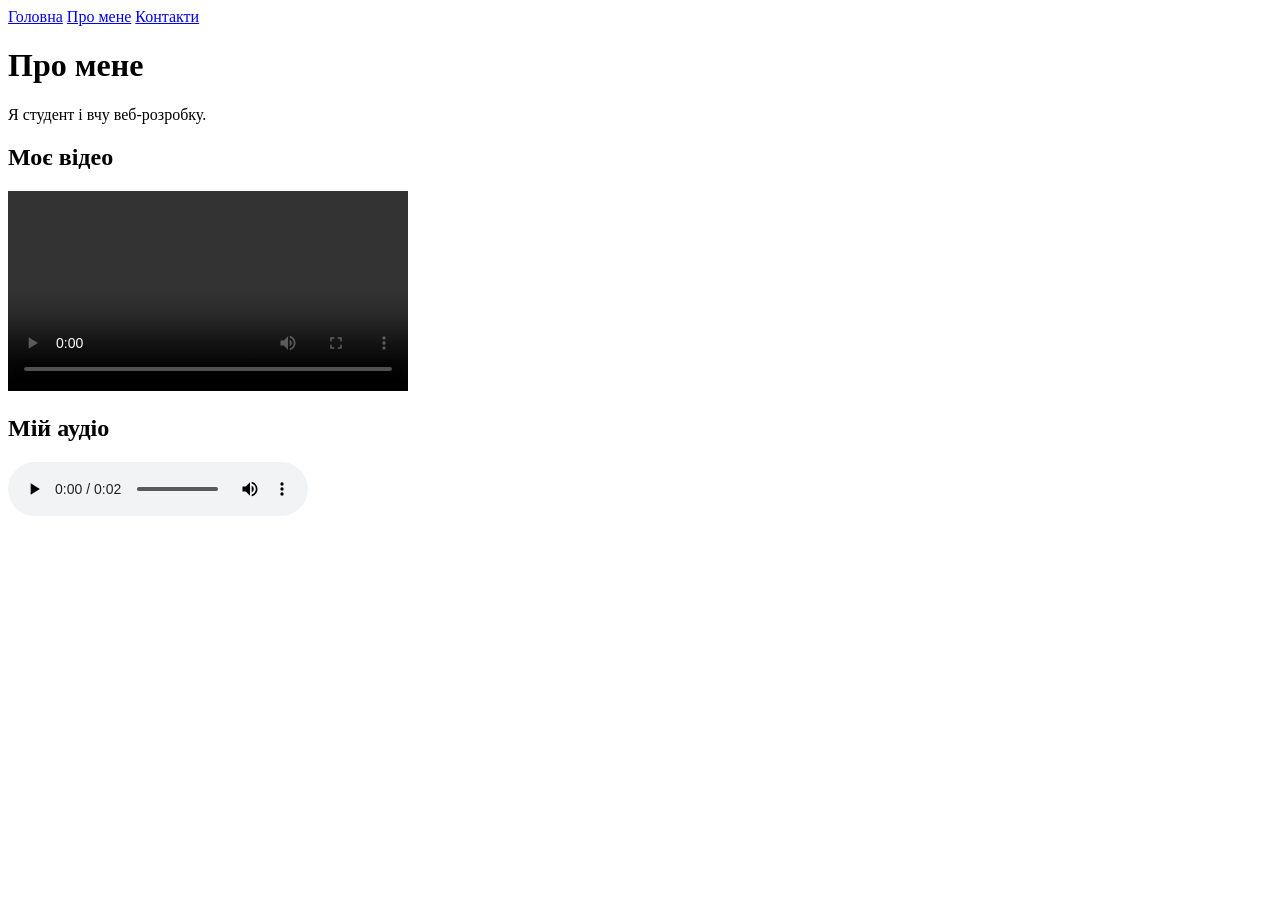
==== pages/about.html @ c15546d9 "first commit" ====
<!DOCTYPE html>
<html lang="uk">
<head>
    <meta charset="UTF-8">
    <title>Про мене</title>
</head>
<body>

<nav>
    <a href="../index.html">Головна</a>
    <a href="about.html">Про мене</a>
    <a href="contact.html">Контакти</a>
</nav>

<h1>Про мене</h1>

<p>Я студент і вчу веб-розробку.</p>

<h2>Моє відео</h2>
<video controls width="400">
    <source src="../assets/media/video.mp4" type="video/mp4">
    Ваш браузер не підтримує відео
</video>

<h2>Мій аудіо</h2>
<audio controls>
    <source src="../assets/media/audio.mp3" type="audio/mpeg">
    Ваш браузер не підтримує аудіо
</audio>

</body>
</html>
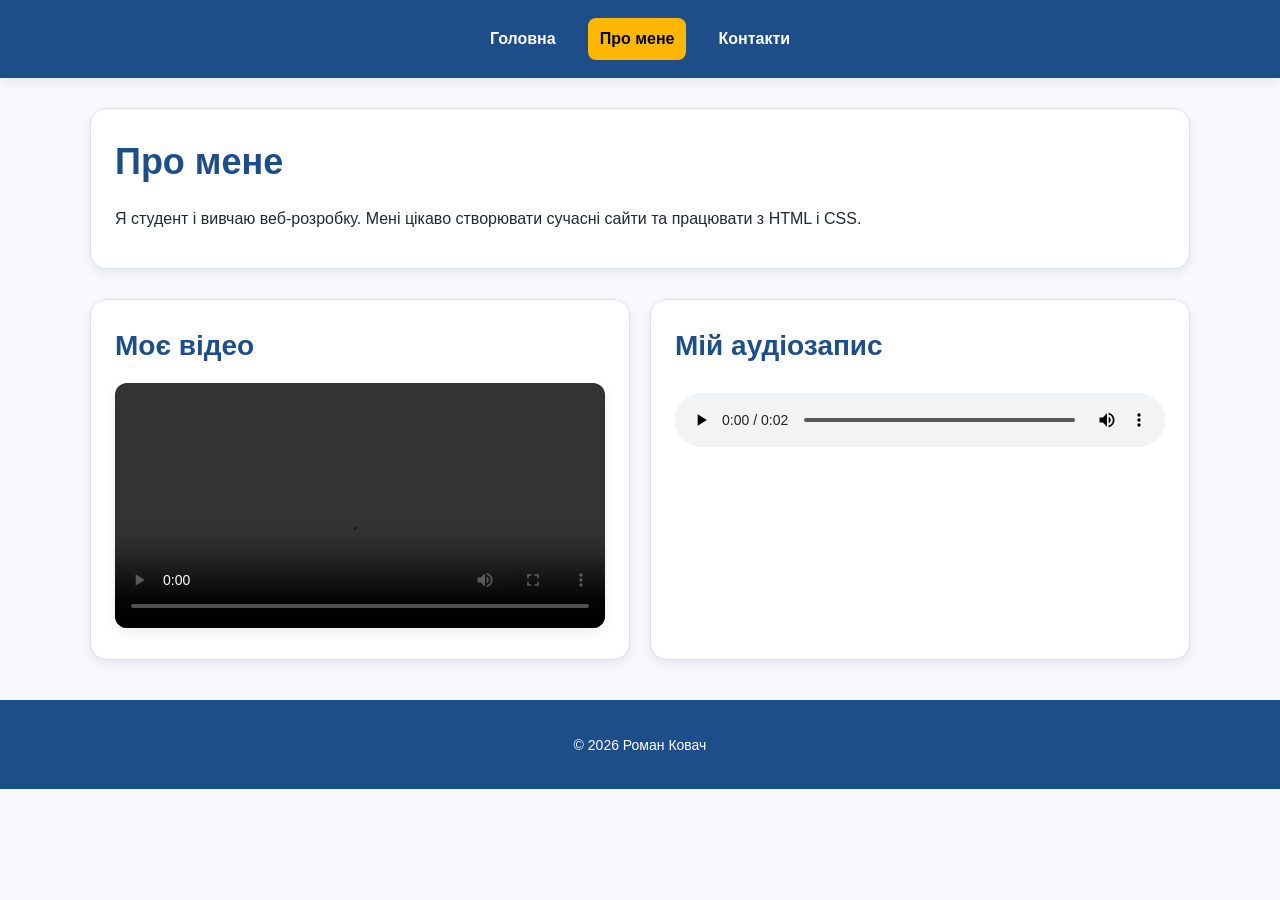
==== commit 30b6b856: "finish css practice" ====
--- a/pages/about.html
+++ b/pages/about.html
@@ -2,31 +2,55 @@
 <html lang="uk">
 <head>
     <meta charset="UTF-8">
+    <meta name="viewport" content="width=device-width, initial-scale=1.0">
     <title>Про мене</title>
+    <link rel="stylesheet" href="../styles/style.css">
+    <link rel="stylesheet" href="../styles/responsive.css">
 </head>
 <body>
 
-<nav>
-    <a href="../index.html">Головна</a>
-    <a href="about.html">Про мене</a>
-    <a href="contact.html">Контакти</a>
-</nav>
+<header class="site-header">
+    <div class="container">
+        <nav>
+            <ul class="nav-list">
+                <li><a href="../index.html">Головна</a></li>
+                <li><a href="about.html" class="active">Про мене</a></li>
+                <li><a href="contact.html">Контакти</a></li>
+            </ul>
+        </nav>
+    </div>
+</header>
 
-<h1>Про мене</h1>
+<main class="container">
+    <section class="section card">
+        <h1>Про мене</h1>
+        <p>Я студент і вивчаю веб-розробку. Мені цікаво створювати сучасні сайти та працювати з HTML і CSS.</p>
+    </section>
 
-<p>Я студент і вчу веб-розробку.</p>
+    <section class="section two-column">
+        <div class="card">
+            <h2>Моє відео</h2>
+            <video controls>
+                <source src="../assets/media/video.mp4" type="video/mp4">
+                Ваш браузер не підтримує відео.
+            </video>
+        </div>
 
-<h2>Моє відео</h2>
-<video controls width="400">
-    <source src="../assets/media/video.mp4" type="video/mp4">
-    Ваш браузер не підтримує відео
-</video>
+        <div class="card">
+            <h2>Мій аудіозапис</h2>
+            <audio controls>
+                <source src="../assets/media/audio.mp3" type="audio/mpeg">
+                Ваш браузер не підтримує аудіо.
+            </audio>
+        </div>
+    </section>
+</main>
 
-<h2>Мій аудіо</h2>
-<audio controls>
-    <source src="../assets/media/audio.mp3" type="audio/mpeg">
-    Ваш браузер не підтримує аудіо
-</audio>
+<footer class="site-footer">
+    <div class="container">
+        <p>© 2026 Роман Ковач</p>
+    </div>
+</footer>
 
 </body>
 </html>
--- a/styles/style.css
+++ b/styles/style.css
@@ -0,0 +1,286 @@
+/* ===== 1. БАЗОВІ ЗМІННІ ТА ГЛОБАЛЬНІ СТИЛІ ===== */
+:root {
+    --color-primary: #1d4e89;
+    --color-accent: #ffb703;
+    --color-bg: #f7f9fc;
+    --color-surface: #ffffff;
+    --color-text: #1f2937;
+    --color-border: #d9e2ec;
+    --shadow: 0 4px 12px rgba(0, 0, 0, 0.08);
+}
+
+*,
+*::before,
+*::after {
+    box-sizing: border-box;
+}
+
+body {
+    margin: 0;
+    font-family: Arial, sans-serif;
+    line-height: 1.6;
+    background-color: var(--color-bg);
+    color: var(--color-text);
+}
+
+.container {
+    width: min(1100px, calc(100% - 32px));
+    margin: 0 auto;
+}
+
+/* ===== 2. HEADER, NAV, FOOTER ===== */
+.site-header {
+    background-color: var(--color-primary);
+    padding: 18px 0;
+    box-shadow: var(--shadow);
+}
+
+.nav-list {
+    list-style: none;
+    display: flex;
+    flex-direction: row;
+    justify-content: center;
+    align-items: center;
+    gap: 20px;
+    margin: 0;
+    padding: 0;
+}
+
+.nav-list li {
+    margin: 0;
+    padding: 0;
+}
+
+.nav-list a {
+    display: inline-block;
+    color: #ffffff;
+    text-decoration: none;
+    font-weight: bold;
+    padding: 8px 12px;
+    border-radius: 8px;
+    transition: 0.3s;
+}
+
+.nav-list a:hover {
+    background-color: rgba(255, 255, 255, 0.15);
+    color: var(--color-accent);
+}
+
+.nav-list a.active {
+    background-color: var(--color-accent);
+    color: #000000;
+}
+
+.site-footer {
+    margin-top: 40px;
+    padding: 20px 0;
+    background-color: var(--color-primary);
+    color: #ffffff;
+    text-align: center;
+    font-size: 14px;
+}
+
+/* ===== 3. ОСНОВНІ БЛОКИ ТА ТЕКСТ ===== */
+.section {
+    margin: 30px 0;
+}
+
+.card {
+    background-color: var(--color-surface);
+    padding: 24px;
+    border: 1px solid var(--color-border);
+    border-radius: 16px;
+    box-shadow: var(--shadow);
+}
+
+h1,
+h2,
+h3 {
+    margin-top: 0;
+    color: var(--color-primary);
+}
+
+h1 {
+    font-size: 36px;
+    margin-bottom: 16px;
+}
+
+h2 {
+    font-size: 28px;
+    margin-bottom: 14px;
+}
+
+h3 {
+    font-size: 22px;
+    margin-bottom: 12px;
+}
+
+p {
+    margin-bottom: 12px;
+}
+
+ul,
+ol {
+    padding-left: 22px;
+}
+
+li {
+    margin-bottom: 8px;
+}
+
+/* ===== 4. FLEXBOX БЛОКИ ===== */
+.two-column {
+    display: flex;
+    gap: 20px;
+    align-items: stretch;
+}
+
+.two-column > * {
+    flex: 1;
+}
+
+/* ===== 5. ЗОБРАЖЕННЯ ТА FIGURE ===== */
+figure {
+    margin: 0;
+}
+
+img {
+    display: block;
+    max-width: 100%;
+    height: auto;
+    border-radius: 14px;
+    box-shadow: var(--shadow);
+}
+
+figcaption {
+    margin-top: 10px;
+    font-size: 14px;
+    color: #4b5563;
+    text-align: center;
+}
+
+/* ===== 6. ТАБЛИЦЯ ===== */
+.table-wrapper {
+    overflow-x: auto;
+}
+
+table {
+    width: 100%;
+    border-collapse: collapse;
+    background-color: var(--color-surface);
+    border-radius: 12px;
+    overflow: hidden;
+}
+
+caption {
+    margin-bottom: 10px;
+    font-weight: bold;
+    font-size: 18px;
+    color: var(--color-primary);
+}
+
+th,
+td {
+    padding: 12px 14px;
+    border: 1px solid var(--color-border);
+    text-align: left;
+}
+
+th {
+    background-color: var(--color-primary);
+    color: #ffffff;
+}
+
+tbody tr:nth-child(even) {
+    background-color: #f1f5f9;
+}
+
+/* ===== 7. ВІДЕО ТА АУДІО ===== */
+video {
+    width: 100%;
+    max-width: 100%;
+    border-radius: 12px;
+    box-shadow: var(--shadow);
+}
+
+audio {
+    width: 100%;
+    margin-top: 10px;
+}
+
+/* ===== 8. ФОРМА ===== */
+.contact-form {
+    margin-top: 20px;
+}
+
+.form-group {
+    margin-bottom: 18px;
+}
+
+label {
+    display: inline-block;
+    margin-bottom: 8px;
+    font-weight: bold;
+}
+
+input,
+select,
+textarea {
+    width: 100%;
+    padding: 12px 14px;
+    border: 1px solid var(--color-border);
+    border-radius: 10px;
+    background-color: #ffffff;
+    font-size: 16px;
+}
+
+input:focus,
+select:focus,
+textarea:focus {
+    outline: none;
+    border-color: var(--color-primary);
+    box-shadow: 0 0 0 3px rgba(29, 78, 137, 0.15);
+}
+
+fieldset {
+    border: 1px solid var(--color-border);
+    border-radius: 12px;
+    padding: 14px;
+    margin-bottom: 18px;
+    background-color: #ffffff;
+}
+
+legend {
+    padding: 0 8px;
+    font-weight: bold;
+    color: var(--color-primary);
+}
+
+fieldset label {
+    display: inline-flex;
+    align-items: center;
+    gap: 8px;
+    margin-right: 16px;
+    font-weight: normal;
+}
+
+input[type="radio"],
+input[type="checkbox"] {
+    width: auto;
+}
+
+button {
+    padding: 12px 18px;
+    border: none;
+    border-radius: 10px;
+    background-color: var(--color-primary);
+    color: #ffffff;
+    font-size: 16px;
+    cursor: pointer;
+    transition: 0.3s;
+}
+
+button:hover {
+    opacity: 0.92;
+    background-color: #163b68;
+}
--- a/styles/responsive.css
+++ b/styles/responsive.css
@@ -0,0 +1,31 @@
+@media (max-width: 768px) {
+    .nav-list {
+        flex-direction: column;
+        gap: 10px;
+    }
+
+    .two-column {
+        flex-direction: column;
+    }
+
+    h1 {
+        font-size: 28px;
+    }
+
+    h2 {
+        font-size: 24px;
+    }
+
+    .container {
+        width: min(100% - 20px, 1100px);
+    }
+
+    .card {
+        padding: 18px;
+    }
+
+    th,
+    td {
+        padding: 10px;
+    }
+}
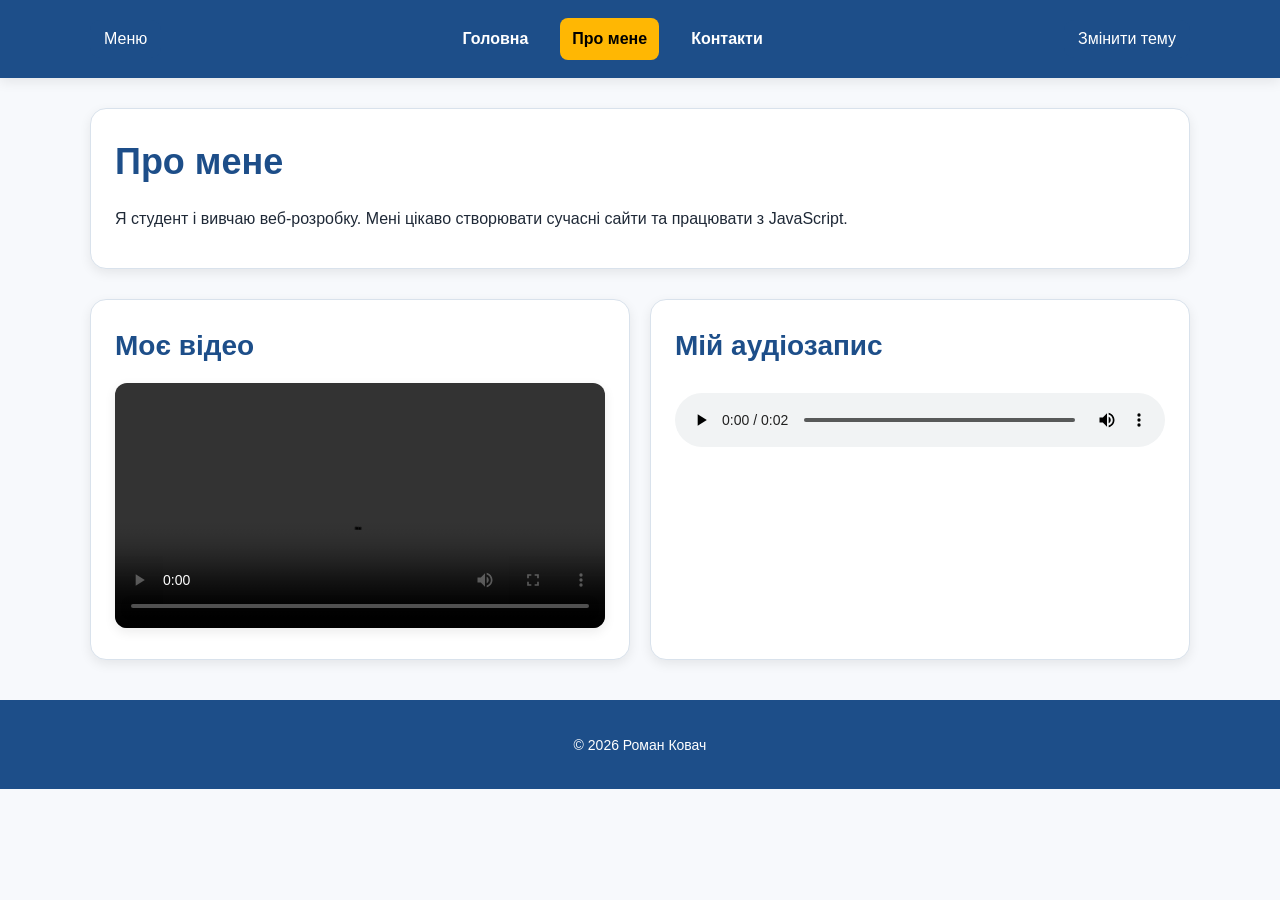
==== commit 98e31733: "add javascript interactivity" ====
--- a/pages/about.html
+++ b/pages/about.html
@@ -6,25 +6,32 @@
     <title>Про мене</title>
     <link rel="stylesheet" href="../styles/style.css">
     <link rel="stylesheet" href="../styles/responsive.css">
+    <script src="../js/main.js" defer></script>
 </head>
 <body>
 
 <header class="site-header">
-    <div class="container">
-        <nav>
+    <div class="container header-row">
+        <button class="menu-toggle" type="button" aria-expanded="false" aria-controls="site-nav">
+            Меню
+        </button>
+
+        <nav id="site-nav" class="site-nav">
             <ul class="nav-list">
                 <li><a href="../index.html">Головна</a></li>
-                <li><a href="about.html" class="active">Про мене</a></li>
+                <li><a href="about.html">Про мене</a></li>
                 <li><a href="contact.html">Контакти</a></li>
             </ul>
         </nav>
+
+        <button class="theme-toggle" type="button">Змінити тему</button>
     </div>
 </header>
 
 <main class="container">
     <section class="section card">
         <h1>Про мене</h1>
-        <p>Я студент і вивчаю веб-розробку. Мені цікаво створювати сучасні сайти та працювати з HTML і CSS.</p>
+        <p>Я студент і вивчаю веб-розробку. Мені цікаво створювати сучасні сайти та працювати з JavaScript.</p>
     </section>
 
     <section class="section two-column">
@@ -48,9 +55,11 @@
 
 <footer class="site-footer">
     <div class="container">
-        <p>© 2026 Роман Ковач</p>
+        <p>© <span id="current-year"></span> Роман Ковач</p>
     </div>
 </footer>
 
+<button class="back-to-top" type="button" hidden>Вгору</button>
+
 </body>
 </html>
--- a/styles/style.css
+++ b/styles/style.css
@@ -284,3 +284,166 @@
     opacity: 0.92;
     background-color: #163b68;
 }
+
+/* ===== JS UI ===== */
+.header-row {
+    display: flex;
+    justify-content: space-between;
+    align-items: center;
+    gap: 16px;
+}
+
+.menu-toggle,
+.theme-toggle,
+.back-to-top,
+.clear-draft-btn,
+.filter-btn,
+.accordion-trigger,
+.modal-close {
+    padding: 10px 14px;
+    border: none;
+    border-radius: 10px;
+    background-color: var(--color-primary);
+    color: #ffffff;
+    cursor: pointer;
+}
+
+.site-nav {
+    flex: 1;
+}
+
+.filter-buttons {
+    display: flex;
+    gap: 10px;
+    margin-bottom: 20px;
+    flex-wrap: wrap;
+}
+
+.accordion-item + .accordion-item {
+    margin-top: 12px;
+}
+
+.accordion-trigger {
+    width: 100%;
+    text-align: left;
+}
+
+.accordion-content {
+    padding: 14px;
+    border: 1px solid var(--color-border);
+    border-top: none;
+    background: #ffffff;
+    border-radius: 0 0 10px 10px;
+}
+
+.back-to-top {
+    position: fixed;
+    right: 20px;
+    bottom: 20px;
+    z-index: 1000;
+}
+
+.modal[hidden] {
+    display: none;
+}
+
+.modal {
+    position: fixed;
+    inset: 0;
+    z-index: 2000;
+}
+
+.modal-overlay {
+    position: absolute;
+    inset: 0;
+    background: rgba(0, 0, 0, 0.7);
+}
+
+.modal-content {
+    position: relative;
+    z-index: 2;
+    width: min(90%, 600px);
+    margin: 60px auto;
+    background: #ffffff;
+    padding: 20px;
+    border-radius: 16px;
+}
+
+.modal-image {
+    width: 100%;
+    height: auto;
+    border-radius: 12px;
+}
+
+.error-message {
+    display: block;
+    margin-top: 6px;
+    color: #c62828;
+    font-size: 14px;
+}
+
+.char-counter {
+    margin-top: 8px;
+    font-size: 14px;
+    color: #4b5563;
+}
+
+.form-actions {
+    display: flex;
+    gap: 10px;
+    flex-wrap: wrap;
+}
+
+.form-result {
+    margin-top: 20px;
+    padding: 16px;
+    border: 1px solid var(--color-border);
+    border-radius: 12px;
+    background: #ffffff;
+}
+
+.theme-dark {
+    background-color: #111827;
+    color: #f9fafb;
+}
+
+.theme-dark .card,
+.theme-dark .form-result,
+.theme-dark .accordion-content,
+.theme-dark .modal-content,
+.theme-dark table,
+.theme-dark fieldset,
+.theme-dark input,
+.theme-dark select,
+.theme-dark textarea {
+    background-color: #1f2937;
+    color: #f9fafb;
+    border-color: #374151;
+}
+
+.theme-dark h1,
+.theme-dark h2,
+.theme-dark h3,
+.theme-dark legend,
+.theme-dark caption {
+    color: #fbbf24;
+}
+
+.theme-dark .site-footer,
+.theme-dark .site-header {
+    background-color: #0f172a;
+}
+
+.theme-dark tbody tr:nth-child(even) {
+    background-color: #374151;
+}
+
+.theme-dark tbody tr:nth-child(odd) {
+    background-color: #1f2937;
+}
+
+.theme-dark th,
+.theme-dark td {
+    color: #f9fafb;
+    border-color: #4b5563;
+}
--- a/styles/responsive.css
+++ b/styles/responsive.css
@@ -28,4 +28,27 @@
     td {
         padding: 10px;
     }
+
+     .header-row {
+        flex-wrap: wrap;
+    }
+
+    .menu-toggle {
+        display: inline-block;
+    }
+
+    .site-nav {
+        width: 100%;
+    }
+
+    .site-nav.is-open .nav-list {
+        display: flex;
+    }
+
+    .site-nav .nav-list {
+        display: none;
+        flex-direction: column;
+        gap: 10px;
+        margin-top: 10px;
+    }
 }
